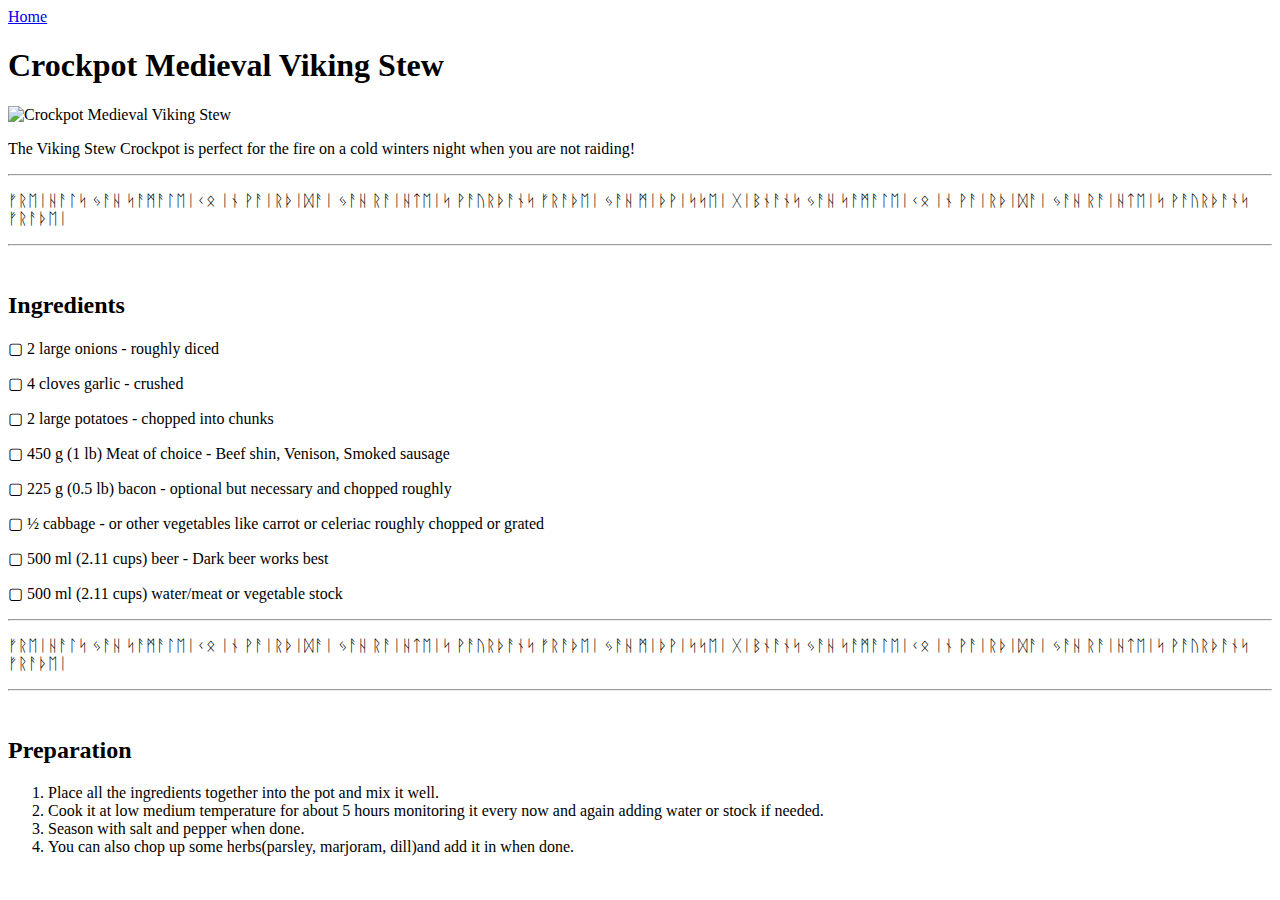
==== recipes/viking-stew.html @ dd6208d8 "- Viking Stew finished" ====
<!DOCTYPE html>
<html lang="en">
<head>
    <meta charset="UTF-8">
    <meta http-equiv="X-UA-Compatible" content="IE=edge">
    <meta name="viewport" content="width=device-width, initial-scale=1.0">
    <title>Document</title>
    <link rel="stylesheet" href="../style.css">
</head>
<body>
    <nav>
        <a href="../index.html">Home</a>
    </nav>
    <h1>Crockpot Medieval Viking Stew</h1>
   
    <img src="../images/viking-stew-recipe-2.jpg" alt="Crockpot Medieval Viking Stew"
    width="400" height="400" class="center">
<p class="centertext">The Viking Stew Crockpot is perfect for the fire on a cold winters night when you are not raiding!</p>
<hr> <p class="centertext"> ᚠᚱᛖᛁᚺᚨᛚᛋ ᛃᚨᚺ ᛋᚨᛗᚨᛚᛖᛁᚲᛟ ᛁᚾ ᚹᚨᛁᚱᚦᛁᛞᚨᛁ ᛃᚨᚺ ᚱᚨᛁᚺᛏᛖᛁᛋ ᚹᚨᚢᚱᚦᚨᚾᛋ ᚠᚱᚨᚦᛖᛁ ᛃᚨᚺ ᛗᛁᚦᚹᛁᛋᛋᛖᛁ ᚷᛁᛒᚾᚨᚾᛋ ᛃᚨᚺ ᛋᚨᛗᚨᛚᛖᛁᚲᛟ ᛁᚾ ᚹᚨᛁᚱᚦᛁᛞᚨᛁ ᛃᚨᚺ ᚱᚨᛁᚺᛏᛖᛁᛋ ᚹᚨᚢᚱᚦᚨᚾᛋ ᚠᚱᚨᚦᛖᛁ</p><hr>
<br>
<h2>Ingredients</h2>
<p> ▢ 2 large onions - roughly diced </p>
<p>▢ 4 cloves garlic - crushed</p>
<p>▢ 2 large potatoes - chopped into chunks</p>
<p>▢ 450 g (1 lb) Meat of choice - Beef shin, Venison, Smoked sausage</p>
<p>▢ 225 g (0.5 lb) bacon - optional but necessary and chopped roughly</p>
<p>▢ ½ cabbage - or other vegetables like carrot or celeriac roughly chopped or grated</p>
<p>▢ 500 ml (2.11 cups) beer - Dark beer works best</p>
<p>▢ 500 ml (2.11 cups) water/meat or vegetable stock</p>
<hr> <p class="centertext"> ᚠᚱᛖᛁᚺᚨᛚᛋ ᛃᚨᚺ ᛋᚨᛗᚨᛚᛖᛁᚲᛟ ᛁᚾ ᚹᚨᛁᚱᚦᛁᛞᚨᛁ ᛃᚨᚺ ᚱᚨᛁᚺᛏᛖᛁᛋ ᚹᚨᚢᚱᚦᚨᚾᛋ ᚠᚱᚨᚦᛖᛁ ᛃᚨᚺ ᛗᛁᚦᚹᛁᛋᛋᛖᛁ ᚷᛁᛒᚾᚨᚾᛋ ᛃᚨᚺ ᛋᚨᛗᚨᛚᛖᛁᚲᛟ ᛁᚾ ᚹᚨᛁᚱᚦᛁᛞᚨᛁ ᛃᚨᚺ ᚱᚨᛁᚺᛏᛖᛁᛋ ᚹᚨᚢᚱᚦᚨᚾᛋ ᚠᚱᚨᚦᛖᛁ</p><hr>
<br>
<h2>Preparation</h2>
<ol>
<li> Place all the ingredients together into the pot and mix it well.</li>
    <li>Cook it at low medium temperature for about 5 hours monitoring it every now and again adding water or stock if needed.</li>
        <li>Season with salt and pepper when done.</li>
            <li>You can also chop up some herbs(parsley, marjoram, dill)and add it in when done.</li>

</ol>
<footer>
    <p></p>
</footer>
</body>
</html>
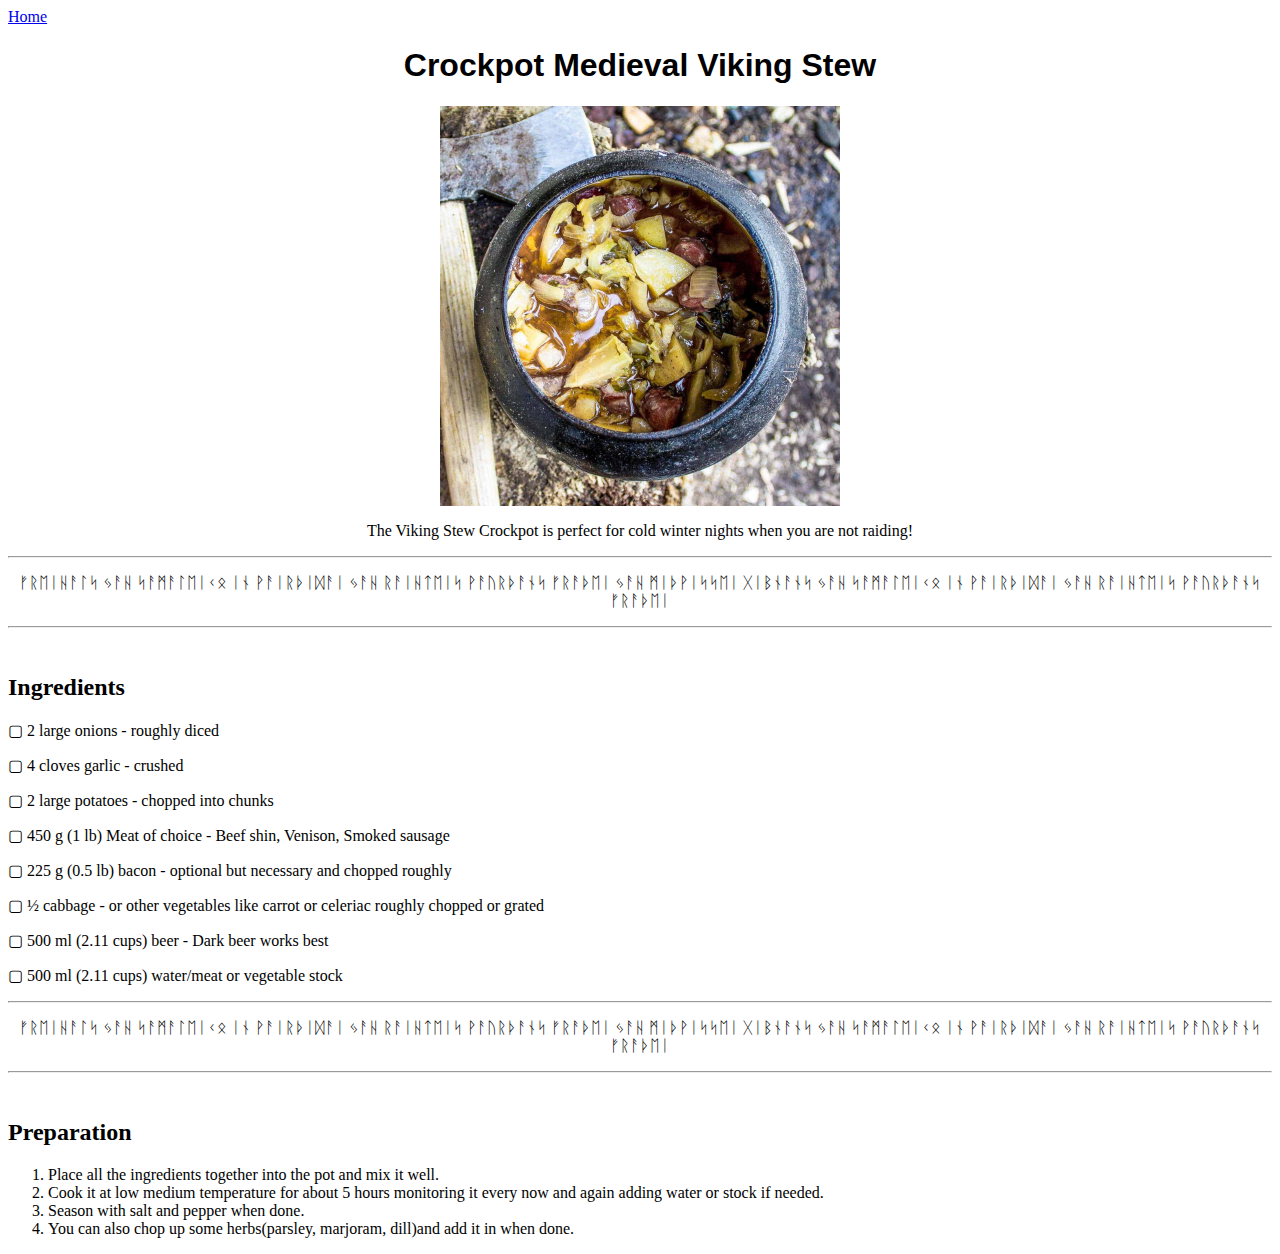
==== commit 8bdc2997: "- Added Viking bread" ====
--- a/recipes/viking-stew.html
+++ b/recipes/viking-stew.html
@@ -4,7 +4,7 @@
     <meta charset="UTF-8">
     <meta http-equiv="X-UA-Compatible" content="IE=edge">
     <meta name="viewport" content="width=device-width, initial-scale=1.0">
-    <title>Document</title>
+    <title>Odin Recipes</title>
     <link rel="stylesheet" href="../style.css">
 </head>
 <body>
@@ -15,11 +15,11 @@
    
     <img src="../images/viking-stew-recipe-2.jpg" alt="Crockpot Medieval Viking Stew"
     width="400" height="400" class="center">
-<p class="centertext">The Viking Stew Crockpot is perfect for the fire on a cold winters night when you are not raiding!</p>
+<p class="centertext">The Viking Stew Crockpot is perfect for cold winter nights when you are not raiding!</p>
 <hr> <p class="centertext"> ᚠᚱᛖᛁᚺᚨᛚᛋ ᛃᚨᚺ ᛋᚨᛗᚨᛚᛖᛁᚲᛟ ᛁᚾ ᚹᚨᛁᚱᚦᛁᛞᚨᛁ ᛃᚨᚺ ᚱᚨᛁᚺᛏᛖᛁᛋ ᚹᚨᚢᚱᚦᚨᚾᛋ ᚠᚱᚨᚦᛖᛁ ᛃᚨᚺ ᛗᛁᚦᚹᛁᛋᛋᛖᛁ ᚷᛁᛒᚾᚨᚾᛋ ᛃᚨᚺ ᛋᚨᛗᚨᛚᛖᛁᚲᛟ ᛁᚾ ᚹᚨᛁᚱᚦᛁᛞᚨᛁ ᛃᚨᚺ ᚱᚨᛁᚺᛏᛖᛁᛋ ᚹᚨᚢᚱᚦᚨᚾᛋ ᚠᚱᚨᚦᛖᛁ</p><hr>
 <br>
 <h2>Ingredients</h2>
-<p> ▢ 2 large onions - roughly diced </p>
+<p>▢ 2 large onions - roughly diced </p>
 <p>▢ 4 cloves garlic - crushed</p>
 <p>▢ 2 large potatoes - chopped into chunks</p>
 <p>▢ 450 g (1 lb) Meat of choice - Beef shin, Venison, Smoked sausage</p>
--- a/style.css
+++ b/style.css
@@ -0,0 +1,22 @@
+.center {display: block; margin-left: auto; margin-right: auto;}
+h1 {text-align: center; font-family: 'Lato', sans-serif;}
+.centertext {text-align: center;}
+.container { width: 50%; border: 1px #ddd; color: darkblue; padding: 20px; 
+    margin: 1em auto;  border-style: solid;}
+.childcontainer {width: 50%; border: 2px solid red; padding: 20px;}
+.greystyle {
+    font-size: .9em;
+    color: #777;
+    margin-bottom: 1.5em;
+    font-style: italic;
+  }
+ 
+ 
+  .manImg {
+    display: none;
+  }
+  .hover-text:hover ~ .manImg {
+    display: block; margin: 0px 0px 0px 0px; transition-delay: 1s;
+  }
+  a:hover {color: chocolate;}
+
